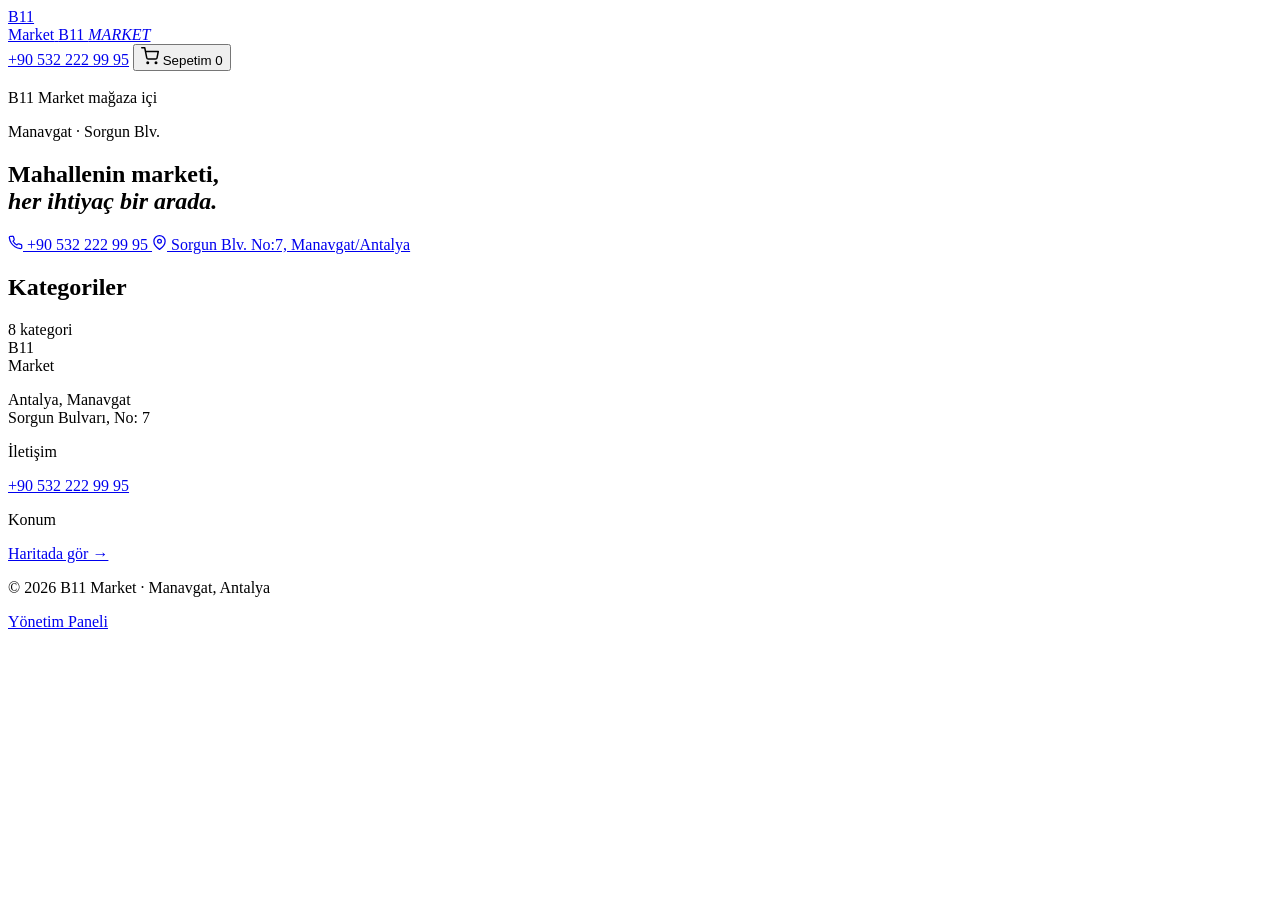
==== index.html @ ba280767 "Add files via upload" ====
<!DOCTYPE html>
<html lang="tr">
<head>
<meta charset="UTF-8">
<meta name="viewport" content="width=device-width, initial-scale=1.0">
<title>B11 Market — Manavgat, Antalya</title>
<link rel="preconnect" href="https://fonts.googleapis.com">
<link rel="preconnect" href="https://fonts.gstatic.com" crossorigin>
<link href="https://fonts.googleapis.com/css2?family=Fraunces:opsz,wght@9..144,600;9..144,700;9..144,900&family=Work+Sans:wght@400;500;600;700;800&family=DM+Mono:wght@500&display=swap" rel="stylesheet">
<link rel="stylesheet" href="css/style.css">
</head>
<body>

<header class="site-header">
  <div class="wrap header-inner">
    <a class="logo" href="#top">
      <span class="logo-badge">B11<br>Market</span>
      <span class="logo-word">B11 <em>MARKET</em></span>
    </a>
    <div class="header-right">
      <a class="btn btn-ghost nav-cta" href="tel:+905322229995">+90 532 222 99 95</a>
      <button class="cart-btn" type="button" aria-label="Sepetim">
        <svg width="18" height="18" viewBox="0 0 24 24" fill="none" stroke="currentColor" stroke-width="2" stroke-linecap="round" stroke-linejoin="round"><circle cx="9" cy="21" r="1"/><circle cx="20" cy="21" r="1"/><path d="M1 1h4l2.68 13.39a2 2 0 0 0 2 1.61h9.72a2 2 0 0 0 2-1.61L23 6H6"/></svg>
        Sepetim <span class="cart-count">0</span>
      </button>
    </div>
  </div>
</header>

<section class="store-strip" aria-hidden="true">
  <img src="https://picsum.photos/seed/b11-magaza-ici/1600/260" alt="">
  <div class="store-strip-overlay"></div>
  <span class="store-strip-label">B11 Market mağaza içi</span>
</section>

<main>
  <section class="hero" id="top">
    <div class="wrap">
      <p class="eyebrow">Manavgat · Sorgun Blv.</p>
      <h1>Mahallenin marketi,<br><em>her ihtiyaç bir arada.</em></h1>
      <div class="hero-pills">
        <a class="pill" href="tel:+905322229995">
          <svg width="15" height="15" viewBox="0 0 24 24" fill="none" stroke="currentColor" stroke-width="2" stroke-linecap="round" stroke-linejoin="round"><path d="M22 16.92v3a2 2 0 0 1-2.18 2 19.79 19.79 0 0 1-8.63-3.07 19.5 19.5 0 0 1-6-6 19.79 19.79 0 0 1-3.07-8.67A2 2 0 0 1 4.11 2h3a2 2 0 0 1 2 1.72c.127.96.361 1.903.7 2.81a2 2 0 0 1-.45 2.11L8.09 9.91a16 16 0 0 0 6 6l1.27-1.27a2 2 0 0 1 2.11-.45c.907.339 1.85.573 2.81.7A2 2 0 0 1 22 16.92z"/></svg>
          +90 532 222 99 95
        </a>
        <a class="pill" target="_blank" rel="noopener"
           href="https://www.google.com/maps/search/?api=1&query=Sorgun+Bulvar%C4%B1+7+Manavgat+Antalya">
          <svg width="15" height="15" viewBox="0 0 24 24" fill="none" stroke="currentColor" stroke-width="2" stroke-linecap="round" stroke-linejoin="round"><path d="M21 10c0 7-9 13-9 13s-9-6-9-13a9 9 0 0 1 18 0z"/><circle cx="12" cy="10" r="3"/></svg>
          Sorgun Blv. No:7, Manavgat/Antalya
        </a>
      </div>
    </div>
  </section>

  <section class="categories" id="kategoriler">
    <div class="wrap">
      <div class="section-head">
        <h2>Kategoriler</h2>
        <span class="cat-count" id="catCount">8 kategori</span>
      </div>
      <div class="cat-grid" id="categoryGrid">
        <!-- JS ile doldurulur -->
      </div>
    </div>
  </section>
</main>

<footer class="site-footer" id="iletisim">
  <div class="wrap footer-inner">
    <div class="footer-col">
      <span class="logo-badge small">B11<br>Market</span>
      <p class="footer-addr">Antalya, Manavgat<br>Sorgun Bulvarı, No: 7</p>
    </div>
    <div class="footer-col">
      <p class="footer-label">İletişim</p>
      <a class="footer-link" href="tel:+905322229995">+90 532 222 99 95</a>
    </div>
    <div class="footer-col">
      <p class="footer-label">Konum</p>
      <a class="footer-link" target="_blank" rel="noopener"
         href="https://www.google.com/maps/search/?api=1&query=Sorgun+Bulvar%C4%B1+7+Manavgat+Antalya">
         Haritada gör →
      </a>
    </div>
  </div>
  <div class="wrap footer-bottom">
    <p>© 2026 B11 Market · Manavgat, Antalya</p>
    <a class="admin-link" href="admin.html">Yönetim Paneli</a>
  </div>
</footer>

<script src="js/data.js"></script>
<script src="js/main.js"></script>
</body>
</html>
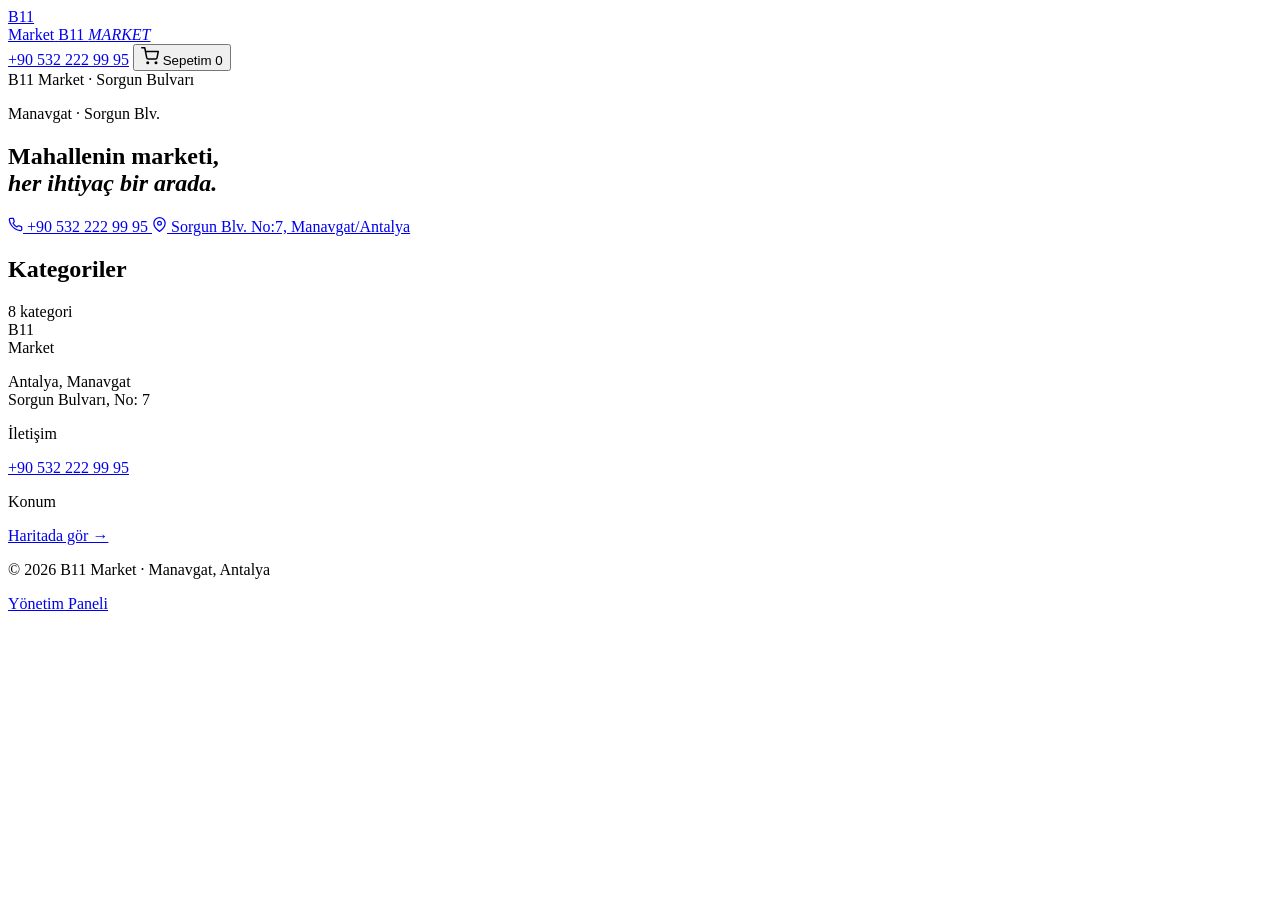
==== commit 6e54d8f7: "Add files via upload" ====
--- a/index.html
+++ b/index.html
@@ -28,9 +28,9 @@
 </header>
 
 <section class="store-strip" aria-hidden="true">
-  <img src="https://picsum.photos/seed/b11-magaza-ici/1600/260" alt="">
+  <div class="store-strip-pattern"></div>
   <div class="store-strip-overlay"></div>
-  <span class="store-strip-label">B11 Market mağaza içi</span>
+  <span class="store-strip-label">B11 Market · Sorgun Bulvarı</span>
 </section>
 
 <main>
